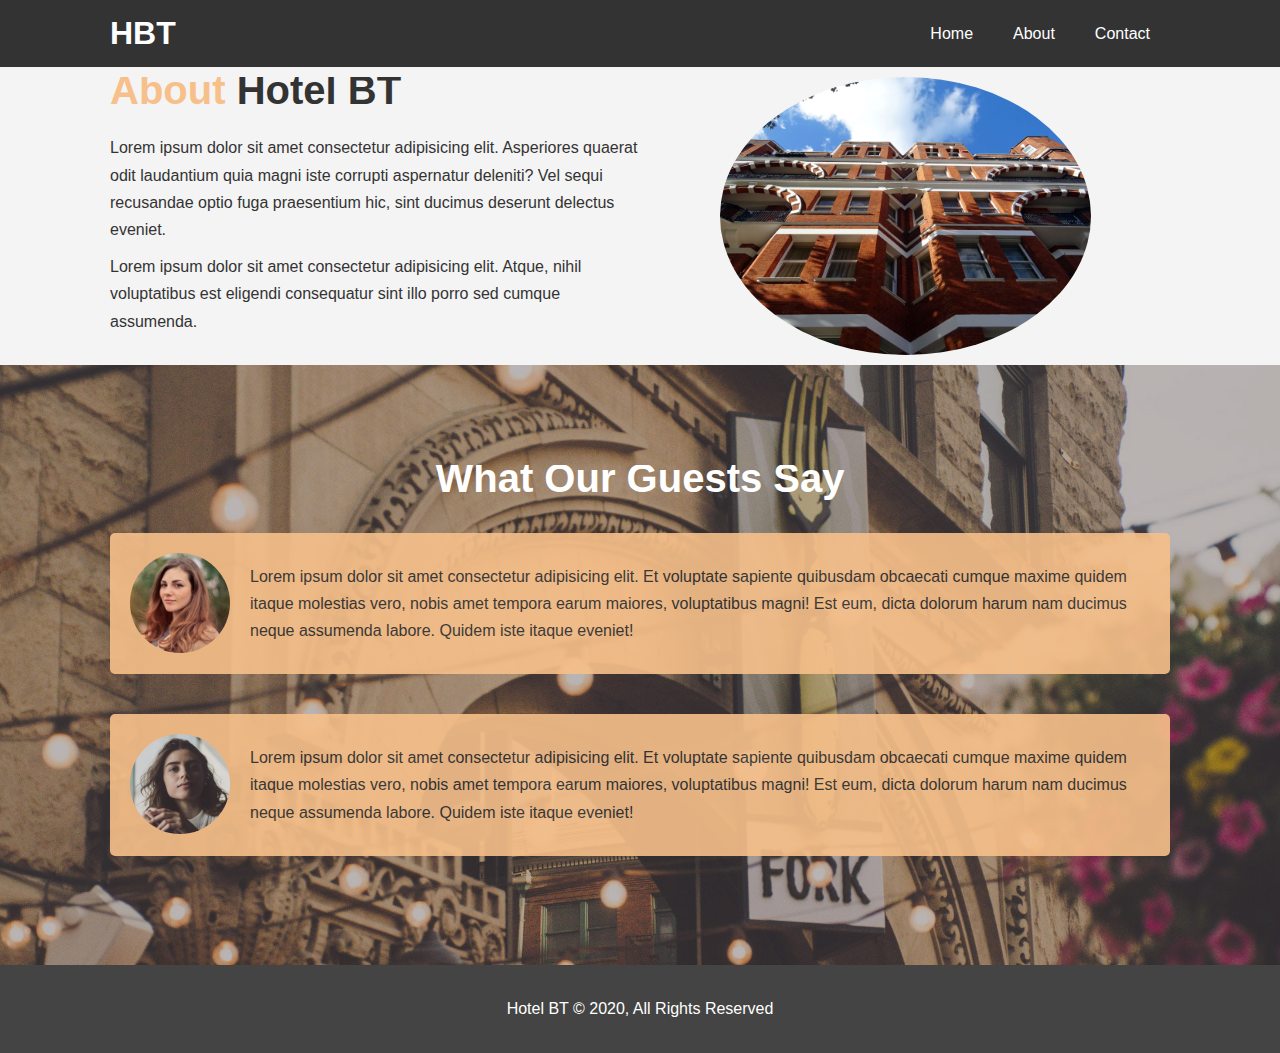
==== about.html @ 187d9578 "first commit" ====
<!DOCTYPE html>
<html lang="en">
<head>
    <meta charset="UTF-8">
    <meta name="viewport" content="width=device-width, initial-scale=1.0">
    <meta name="description" content="Welcome to the most extraordinary hotel in Boston Massachusetts">
    <meta name="keywords" content="Hotel,Boston hotel,new england hotel">

    <link rel="stylesheet" href="css/style.css">
    <title>Hotel BT | About </title>
</head>
<body>
    <header>
        <nav id="navbar">
            <div class="container">
                <h1 class="logo"><a href="index.hmtl">HBT</a></h1>
                <ul>
                    <li><a href="index.html">Home</a></li>  
                    <li><a href="about.html">About</a></li> 
                    <li><a href="contact.html">Contact</a></li> 
                </ul> 
            </div>  
        </nav>
    </header>  

    <section id="about-info" class="bg-light py-3">
        <div class="container">
            <div class="info-left">
                <h1 class="l-heading"><span class="text-primary">About</span> Hotel BT</h1>
                <p>Lorem ipsum dolor sit amet consectetur adipisicing elit. Asperiores quaerat odit laudantium quia magni iste corrupti aspernatur deleniti? Vel sequi recusandae optio fuga praesentium hic, sint ducimus deserunt delectus eveniet.</p>
                <p>Lorem ipsum dolor sit amet consectetur adipisicing elit. Atque, nihil voluptatibus est eligendi consequatur sint illo porro sed cumque assumenda.</p>
            </div>
            <div class="info-right">
                <img src="./img/photo-2.jpg" alt="hotel">
            </div>
        </div>
    </section>
    <div class="clr"></div>

    <section id="testimonials" class="py-3">
    <div class="container">
        <h2 class="l-heading">What Our Guests Say</h2>
        <div class="testimonial bg-primary">
            <img src="./img/person-1.jpg" alt="Samantha">
            <p>Lorem ipsum dolor sit amet consectetur adipisicing elit. Et voluptate sapiente quibusdam obcaecati cumque maxime quidem itaque molestias vero, nobis amet tempora earum maiores, voluptatibus magni! Est eum, dicta dolorum harum nam ducimus neque assumenda labore. Quidem iste itaque eveniet!</p>
        </div>
        <div class="testimonial bg-primary">
            <img src="./img/person-2.jpg" alt="Jen">
            <p>Lorem ipsum dolor sit amet consectetur adipisicing elit. Et voluptate sapiente quibusdam obcaecati cumque maxime quidem itaque molestias vero, nobis amet tempora earum maiores, voluptatibus magni! Est eum, dicta dolorum harum nam ducimus neque assumenda labore. Quidem iste itaque eveniet!</p>
        </div>
    </div>
</section>

<footer id="main-footer">
<p>Hotel BT &copy; 2020, All Rights Reserved</p>
</footer>
</body>
</html>
---- css/style.css ----
/* Reset */
* {
    margin: 0;
    padding: 0;
    box-sizing: border-box;
}

/* Main Styling */
html,body {
    font-family: 'Segoe UI', Tahoma, Geneva, Verdana, sans-serif;
    line-height: 1.7em;
}

a {
    color: #333;
    text-decoration: none;
}

h1, h2, h3 {
    padding-bottom: 20px;
}

p {
    margin: 10px 0;
}

/* Utility Classes */
.container {
    margin: auto;
    max-width: 1100px;
    overflow: auto;
    padding: 0 20px;
}

.text-primary {
    color: #f7c08a;

}

.lead {
    font-size: 20px;
}

.btn {
    display: inline-block;
    font-size: 18px;
    font-weight: bold;
    color: #fff;
    background: #333;
    padding: 13px 20px;
    border-radius: 5px;
    cursor: pointer;
}

.btn:hover {
    background: #f7c08a;
    color: #333;
}

.btn-light {
    background: #f4f4f4;
    color: #333;
}

.bg-dark {
    background: #333;
    color: #fff;
}

.bg-light {
    background: #f4f4f4;
    color: #333;
}

.bg-primary {
    background: #f7c08a;
    color: #333;
}

.clr {
    clear: both;
}

.l-heading {
    font-size: 40px;
}

/* Padding */
.py-1 { padding: 10px 0;}
.py-2 { padding: 10px 0;}
.py-3 { padding: 10px 0;}

/* Navbar */
#navbar {
    background: #333;
    color: #fff;
    overflow: auto;
}

#navbar a {
    color: #fff;
}

#navbar h1 {
    float: left;
    padding-top: 20px;
}

#navbar ul {
    list-style: none;
    float: right;
}

#navbar ul li {
    float: left;
}

#navbar ul li a {
    display: block;
    padding: 20px;
    text-align: center;
}

#navbar ul li a:hover {
    background: #444;
    color: #f7c08a;
}

/* Showcase */
#showcase {
    background: url('../img/showcase.jpg') no-repeat
    center center/cover;
    height: 600px;
}

#showcase .showcase-content {
    color: #fff;
    text-align: center;
    padding-top: 170px;
} 

#showcase .showcase-content h1 {
    font-size: 60px;
    line-height: 1.2em;
}

#showcase .showcase-content p {
    padding-bottom: 20px;
    line-height: 1.7em; 
}

/* Home Info */

#home-info {
    height: 400px;
}

#home-info .info-img {
    float: left;
    width: 50%;
    height: 100%;
    background: url('../img/photo-1.jpg') no-repeat;
    min-height: 100px;
}
#home-info .info-content {
    float: right;
    width: 50%;
    height: 100%;
    text-align: center;
    padding: 50px 30px;
    overflow: hidden;
}

#home-info .info-content p {
    padding-bottom: 30px;
}

/* Features */
.box {
    float: left;
    width: 33.3%;
    padding: 50px;
    text-align: center;
}

.box i {
    margin-bottom: 10px;
}

/* About Info */
#about-info .info-right{
    float: right;
    width: 50%;
    min-height: 100%;
}

#about-info .info-right img{
    display: block;
    margin: auto;
    width: 70%; 
    border-radius: 50%;
} 

#about-info .info-left{
    float: left;
    width: 50%;
    min-height: 100%;
}

/* Testimonials */
#testimonials {
    height: 600px;
    background: url('../img/test-bg.jpg') no-repeat
    center center/cover;
    padding-top: 100px;
}

#testimonials h2 {
    color: #fff;
    text-align: center;
    padding-bottom: 40px;
}

#testimonials .testimonial {
    padding: 20px;
    margin-bottom: 40px;
    border-radius: 5px;
    opacity: 0.9;
}

#testimonials .testimonial img {
    width: 100px;
    float: left;
    margin-right: 20px;
    border-radius: 50%;

}


/* Contact Form */

#contact-form .form-group {
    margin-bottom: 20px;
}

#contact-form label {
    display: block;
    margin-bottom: 5px;
}

#contact-form input,
#contact-form textarea {
    width: 100%;
    padding: 10px;
    border: 1px #ddd solid; 
}

#contact-form input:focus,
#contact-form textarea:focus {
    outline: none;
    border-color: #f7c08a;

} 

/* Footer */
#main-footer {
    text-align: center;
    background: #444;
    color: #fff;
    padding: 20px;
}
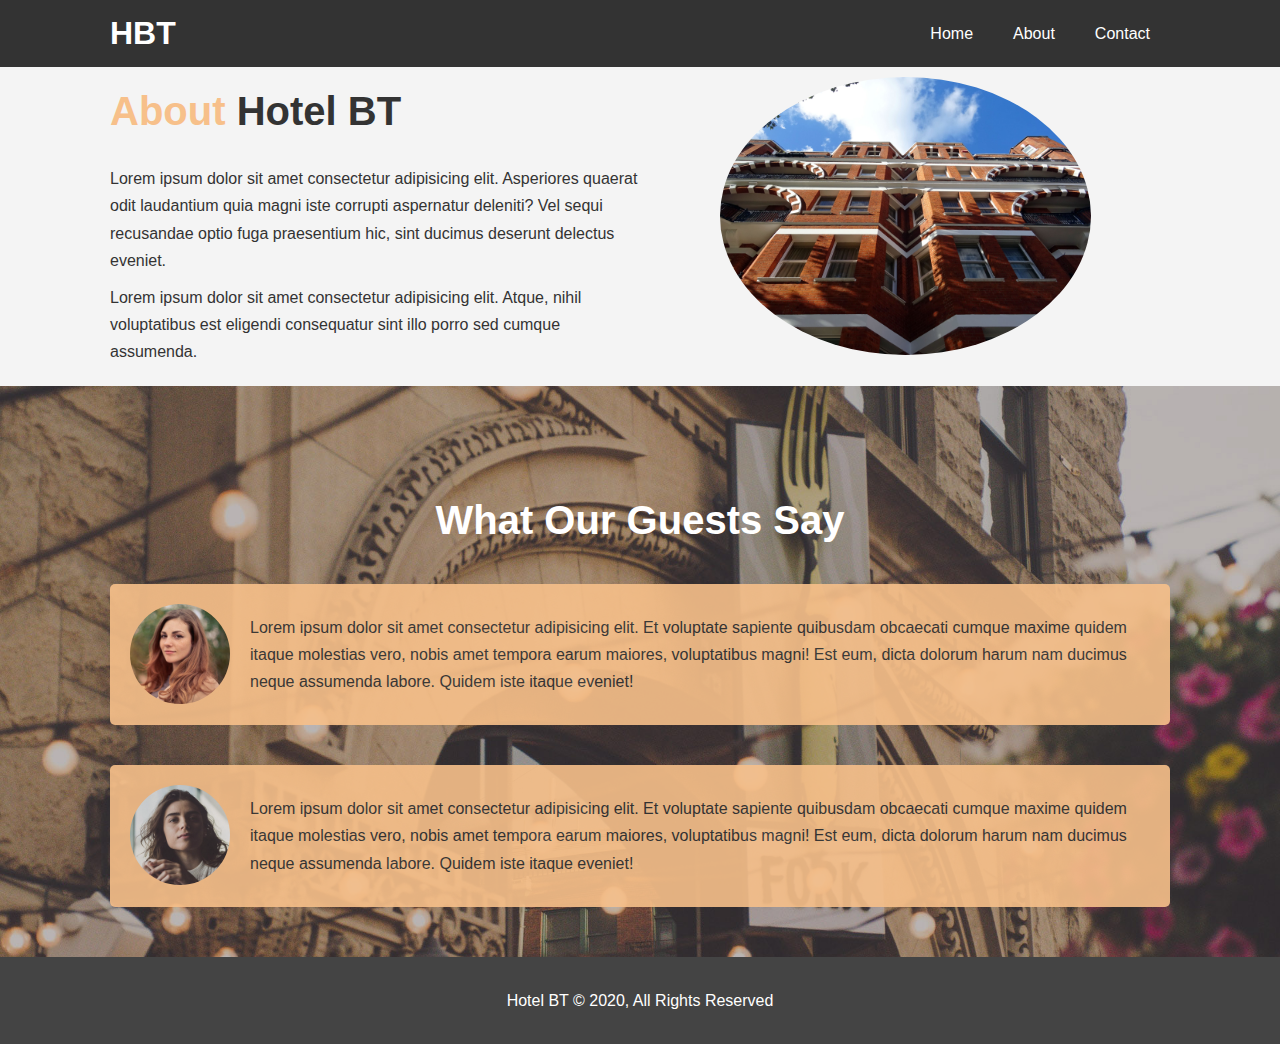
==== commit 062d14a6: "My second commit" ====
--- a/about.html
+++ b/about.html
@@ -7,6 +7,7 @@
     <meta name="keywords" content="Hotel,Boston hotel,new england hotel">
 
     <link rel="stylesheet" href="css/style.css">
+    <link rel="stylesheet" media="screen and (max-width: 768px)" href="css/mobile.css">
     <title>Hotel BT | About </title>
 </head>
 <body>
--- a/css/style.css
+++ b/css/style.css
@@ -83,7 +83,10 @@
 
 .l-heading {
     font-size: 40px;
-}
+    padding-top: 10px;
+    line-height: 1.2;
+}
+
 
 /* Padding */
 .py-1 { padding: 10px 0;}
@@ -101,7 +104,7 @@
     color: #fff;
 }
 
-#navbar h1 {
+#navbar .logo {
     float: left;
     padding-top: 20px;
 }
@@ -152,7 +155,7 @@
 /* Home Info */
 
 #home-info {
-    height: 400px;
+    height: 450px;
 }
 
 #home-info .info-img {
@@ -209,7 +212,7 @@
 
 /* Testimonials */
 #testimonials {
-    height: 600px;
+    height: 100%;
     background: url('../img/test-bg.jpg') no-repeat
     center center/cover;
     padding-top: 100px;
--- a/css/mobile.css
+++ b/css/mobile.css
@@ -0,0 +1,59 @@
+#navbar .logo {
+    float: none;
+    text-align: center;
+}
+
+#navbar ul, #navbar ul li {
+    float: none;
+}
+
+#navbar ul li a {
+    padding: 5px;
+    border-bottom: #444 dotted 1px;
+}
+
+/* Showcase */
+    #showcase {
+        height: 100%;
+    }
+
+    #showcase .showcase-content {
+        padding-top: 70px;
+        padding-bottom: 30px;
+    } 
+
+/* Home Info */
+#home-info .info-img {
+    display: none;
+}
+
+#home-info .info-content {
+    float: none;
+    width: 100%;
+}
+
+/* Boxes */
+.box {
+    float: none;
+    width: 100%;
+}
+
+/* About */
+#about-info .info-right,
+#about-info .info-left {
+    float: none;
+    width: 100%;
+}
+
+#about-info .info-right {
+    margin-top: 30px;
+}
+
+.l-heading {
+    text-align: center;
+}
+
+/* Contact */
+#contact-info .box {
+    border-bottom: #444 dotted 1px;
+}